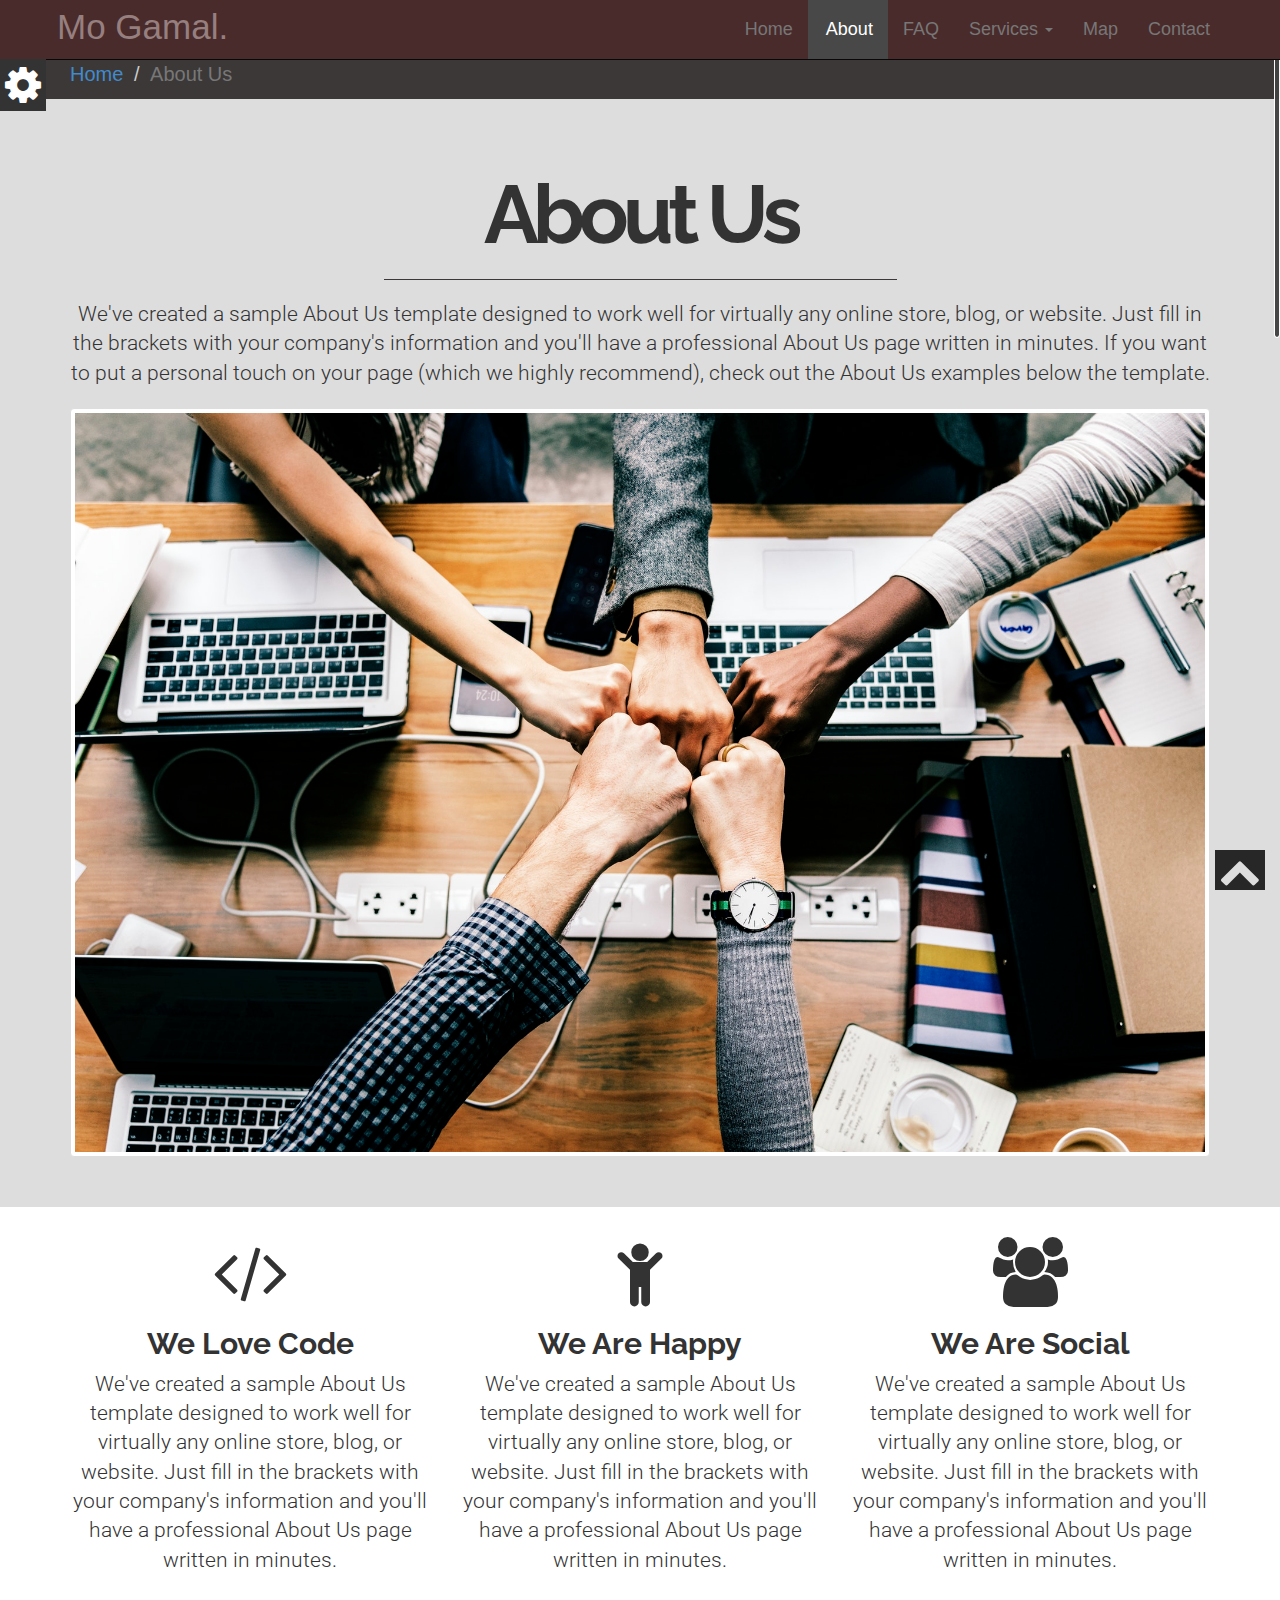
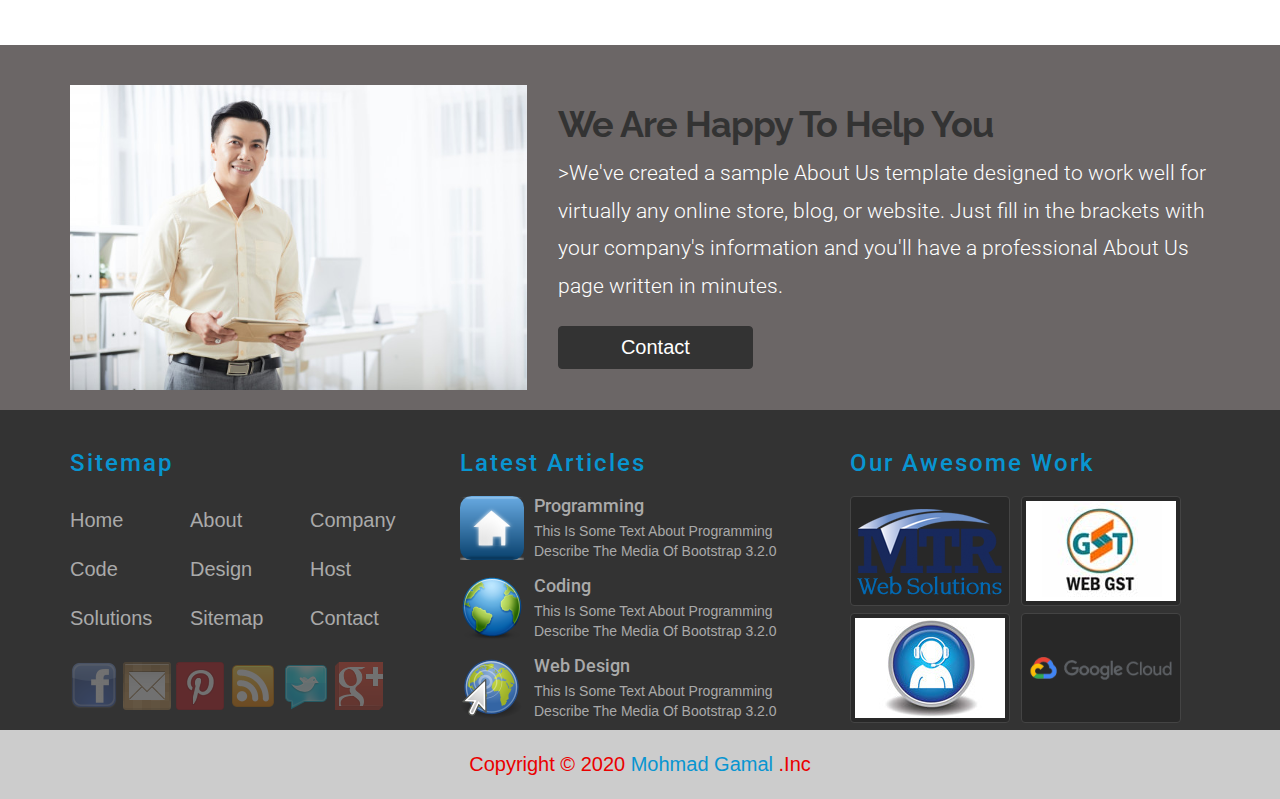
==== About.html @ 92fd9975 "update to new repo" ====
<!DOCTYPE html>
	<head>
		<meta charset="UTF-8">
		<!-- For internet explorar -->
		<meta http-equiv="X-UA-Compatible" content="IE=edge">
		<!-- First Mobile Meta -->
    	<meta name="viewport" content="width=device-width,initial-scale=1">
		<title>SecondApp</title>
		<link rel="stylesheet" href="css/bootstrap.css">
		<link rel="stylesheet" href="css/font-awesome.min.css">
		<link rel="stylesheet" href="css/style.css">
		<link rel="stylesheet" href="css/pages.css">
		<link rel="stylesheet" href="css/media.css">
		<link rel="stylesheet" href="css/pages.css">
		<link rel="stylesheet" href="css/defult_theme.css">
		<link rel="stylesheet" href="css/NavBarColor/defultcolor_navbar.css">
		<link rel="stylesheet" href="css/copyrightcolor.css">	
		<link href="https://fonts.googleapis.com/css?family=Roboto&display=swap" rel="stylesheet">
		<link href="https://fonts.googleapis.com/css?family=Raleway:400,800,900&display=swap" rel="stylesheet">
		<!--[if lt IE 9]>
      	<script src="js/html5shiv.min.js"></script>
      	<script src="js/respond.min.js"></script>
    	<![endif]-->
	</head>
	<body>
		<!-- Start Section Tool Box -->
		<section class="option-box">
			<div class="color-option">
				<h4>Color for NavBar</h4>
				<ul class="list-unstyled NavBar">
					<li data-value ="css/NavBarColor/defultcolor_navbar.css"></li>
					<li data-value ="css/NavBarColor/red_navbar.css"></li>
					<li data-value ="css/NavBarColor/yellow_navbar.css"></li>
					<li data-value ="css/NavBarColor/brown_navbar.css"></li>
				</ul>
			</div>
			<i class="fa fa-gear fa-3x gear-check "></i>
		</section>

		<!-- End Section Tool Box -->

		<!-- Start Navbar -->

		<nav class="navbar navbar-inverse navbar-fixed-top " role="navigation">
		  <div class="container">  <!-- you can use this also => container-fluid --> 
		    <!-- Brand and toggle get grouped for better mobile display -->
		    <div class="navbar-header">
		      <button type="button" class="navbar-toggle" data-toggle="collapse" data-target="#ournavbar">
		        <span class="sr-only">Toggle navigation</span>
		        <span class="icon-bar"></span>
		        <span class="icon-bar"></span>
		        <span class="icon-bar"></span>
		      </button>
		      <a class="navbar-brand" href="#">Mo <span>Gamal.</span></a>
		    </div>

		    <!-- Collect the nav links, forms, and other content for toggling -->
		    <div class="collapse navbar-collapse" id="ournavbar">
		      
		      <ul class="nav navbar-nav navbar-right">
		      	<ul class="nav navbar-nav navbar-right">
		      		
		      	</ul>
		        <li><a href="NavBar.html"> Home</a></li>
		        <li class="active"><a href="About.html" class="About">About</a></li>
		        <li><a href="FAQ.html">FAQ</a></li>
		        <li class="dropdown">
		          <a href="#" class="dropdown-toggle" data-toggle="dropdown">Services <span class="caret"></span></a>
		          <ul class="dropdown-menu" role="menu">
		            <li><a href="#">CV</a></li>
		            <li><a href="#">Programming</a></li>
		            <li><a href="#">Web Design</a></li>
		            <li class="divider"></li>
		            <li><a href="#">Desktop</a></li>
		            <li><a href="#">Web Hosting </a></li>
		          </ul>
		        </li>
		        
		        <li><a href="#">Map</a></li>
		        <li><a href="#">Contact</a></li>
		      </ul>
		    </div><!-- /.navbar-collapse -->
		  </div><!-- /.container-fluid -->
		</nav>
		<!-- End Navbar -->

		<!-- Start Breadcrumb -->
		<div class="breadcrumb-holdar">
			<div class="container">
				<ol class="breadcrumb">
					<li><a href="NavBar.html">Home</a></li>
					<li class="active">About Us</li>
				</ol>
			</div>
		</div>
		<!-- End Breadcrumb -->

		<!-- Start About Us Intro -->
		<section class="about-us text-center">
			<div class="container">
				<h1>About Us</h1>
				<hr>
				<p class="lead">
					We've created a sample About Us template designed to work well for virtually any online store, blog, or website. Just fill in the brackets with your company's information and you'll have a professional About Us page written in minutes. If you want to put a personal touch on your page (which we highly recommend), check out the About Us examples below the template.
				</p>
				<img class="img-thumbnail" src="image/teamwork.jpeg" alt="Team Work">
			</div>
		</section>

		<!-- End About Us Intro  -->

		<!-- Start About Features  -->
		<section class="about-features text-center">
			<div class="container">
				<div class="row">
					<div class="col-sm-4">
						<i class="fa fa-code fa-5x"></i>
						<h3>We Love Code</h3>
						<p class="lead">We've created a sample About Us template designed to work well for virtually any online store, blog, or website. Just fill in the brackets with your company's information and you'll have a professional About Us page written in minutes. </p>
					</div>
					<div class="col-sm-4">
						<i class="fa fa-child fa-5x"></i>
						<h3>We Are Happy</h3>
						<p class="lead">We've created a sample About Us template designed to work well for virtually any online store, blog, or website. Just fill in the brackets with your company's information and you'll have a professional About Us page written in minutes. </p>
					</div>
					<div class="col-sm-4">
						<i class="fa fa-group fa-5x"></i>
						<h3>We Are Social</h3>
						<p class="lead">We've created a sample About Us template designed to work well for virtually any online store, blog, or website. Just fill in the brackets with your company's information and you'll have a professional About Us page written in minutes. </p>
					</div>
				</div>
			</div>
		</section>

		<!-- End About Features  -->

		<!-- Start About CEO  -->
		<section class="about-ceo">
			<div class="container">
				<div class="row">
					<div class="col-sm-5">
						<img class="img-responsive" src="image/ceo2.jpg" alt="CEO">
					</div>
					<div class="col-sm-7">
						<h2 class="h1">We Are Happy To Help You</h2>
						<p class="lead">>We've created a sample About Us template designed to work well for virtually any online store, blog, or website. Just fill in the brackets with your company's information and you'll have a professional About Us page written in minutes.</p>
						<a href="#" class="btn btn-primary">Contact</a>
					</div>
				</div>
			</div>
		</section>


		<!-- End About CEO  -->

		<!-- Start Section Footar -->
		<section class="footar">
			<div class="container">
				<div class="row">
					<div class="col-lg-4 col-md-6">
						<h3>Sitemap</h3>
						<ul class="list-unstyled three-columns">
							<li>Home</li>
							<li>About</li>
							<li>Company</li>
							<li>Code</li>
							<li>Design</li>
							<li>Host</li>
							<li>Solutions</li>
							<li>Sitemap</li>
							<li>Contact</li>
						</ul>
						<ul class="list-unstyled social-list">
							<li><img src="image/facebook.png" alt="Facebook"></li>
							<li><img src="image/email.png" alt="Email"></li>
							<li><img src="image/pinterest.png" alt="Pinterest"></li>
							<li><img src="image/rss.png" alt="Rss"></li>
							<li><img src="image/Twitter.png" alt="Twitter"></li>
							<li><img src="image/google_plus.png" alt="GooglePlus"></li>
						</ul>
					</div>
					<div class="col-lg-4 col-md-6">
						<h3>Latest Articles</h3>
						<div class="media">
							<a href="#" class="pull-left" >
								<img src="image/develop.png" alt="develop" class="media-object">
							</a>
							<div class="media-body">
								<h4 class="media-heading">
									Programming
								</h4>
								This Is Some Text About Programming Describe The Media Of Bootstrap 3.2.0
							</div>
						</div>
						<div class="media">
							<a href="#" class="pull-left" >
								<img src="image/ers.png" alt="ers" class="media-object">
							</a>
							<div class="media-body">
								<h4 class="media-heading">
									Coding
								</h4>
								This Is Some Text About Programming Describe The Media Of Bootstrap 3.2.0
							</div>
						</div>
						<div class="media">
							<a href="#" class="pull-left" >
								<img src="image/map.png" alt="map" class="media-object">
							</a>
							<div class="media-body">
								<h4 class="media-heading">
									Web Design
								</h4>
								This Is Some Text About Programming Describe The Media Of Bootstrap 3.2.0
							</div>
						</div>
					</div>
					<div class="col-lg-4 img">
						<h3 class="logo">Our Awesome Work</h3>
						<img src="image/logo-web-design.png" alt="logo-web-design" class="img-thumbnail">
						<img src="image/web-GST.jpg" alt="web-GST" class="img-thumbnail">
						<img src="image/headphone.jpg" alt="headphone" class="img-thumbnail">
						<img src="image/Google-Cloud.png" alt="Google-Cloud" class="img-thumbnail google">
					</div>
				</div>
			</div>
			<div class="copyright text-center">
				Copyright &copy; 2020 <span>Mohmad Gamal</span> .Inc
			</div>
		</section>

		<!-- End Section Footar -->
		
		<!-- Start Section Scroll To Top  -->

		<div id="scroll-top">
			<i class="fa fa-chevron-up fa-3x"></i>
		</div>
		<!-- End Section Scroll To Top  -->

		<script src="js/jquery-3.2.0.min.js" ></script>
		<script src="js/bootstrap.min.js" ></script>
		<script src="js/good.js" ></script>
        <script src="js/jquery.nicescroll.min.js" ></script>
	</body>

</html>
---- css/style.css ----
body{overflow: hidden;}

h1,h2,h3,h4,h5,.lead {font-family: 'Roboto', sans-serif;}

.os {margin: 2px;padding: 2px;background: #333;color: #fff;}

img[src='image/4g.jpg'] {margin-top: 25px;}

/* Start Section Tool Box */
.option-box {position: fixed;top: 59px;left: 0;z-index: 9999;}

.option-box .color-option {float: left;padding: 10px;width: 200px;}

.option-box .color-option ul li {width: 20px;height: 20px;display: inline-block;margin-right: 3px;cursor: pointer;}

.option-box .gear-check {padding: 5px;cursor: pointer;}

/* End Section Tool Box */

/* Start Navbar Style */

.dropdown-menu > li > a {padding: 9px 25px;}

.dropdown-menu > li > a:hover {padding-left:35px;}

.navbar-nav > li > .dropdown-menu {border-top:1px solid #4c3f3f ;min-width:205px;}

.navbar-right .dropdown-menu {left:0;right:auto;}

.navbar {min-height:60px; margin-bottom: 0px;border-radius:0;}

.navbar-nav > li > a {padding-top: 20px;padding-bottom: 21px;font-size: 18px;line-height:18px;}

.navbar-inverse .navbar-brand {font-size: 35px;line-height: 35px;padding: 9px 0px 15px 2px;}

.navbar-toggle {padding: 5px 4px 4px 4px;margin-top: 16px;}

.navbar-inverse .navbar-nav > li > a[class="About"] {padding-left: 18px;}

/* End Navbar Style */

/* Start Carousel Style */
.carousel {margin-top: 60px;}

.carousel-inner {width: 100%;height: 100%;}

.carousel-inner .first_img {background: url(../image/20.jpg) no-repeat center center fixed;min-height: 480px;}

.carousel-inner .second_img {background: url(../image/10.jpg) no-repeat center center fixed;min-height: 480px;}

.carousel-inner .third_img {background: url(../image/30.jpg) no-repeat center center fixed;min-height: 480px;}

.carousel-inner > .item > img {width: 100%;}

.carousel-caption,#last { bottom: 70px;background:rgba(3,3,3,0.2);padding-top: 10px;padding-bottom:10px;}

#last {bottom: 150px;}

.carousel-indicators li {width: 15px;height: 15px;margin: 1px;}

.carousel-indicators .active {width: 17px;height: 17px;}

/* End Carousel Style */

/* Start About Style */


.About .lead {font-size:25px ;margin-top:15px ;}

.About h1 {font-weight: bold;}

/* End About Style */

/* Start Features Style */

.features .feat {margin-bottom: 50px;
}
.features .feat p {line-height: 2em;}

.features .feat span.glyphicon {font-size: 25px;margin-bottom: 10px;}

/* End Features Style */

/* Start Section best friends Style */
.best_friends {background: url(../image/web.jpg) no-repeat center center fixed;min-height: 400px;}

.best_friends .team {min-height: 400px;}

.best_friends .person img {opacity: 0.6;filter: alpha(opacity=60);}

.best_friends .person img:hover{opacity: 1;filter: alpha(opacity=100);}

.best_friends .person .img-thumbnail {margin-bottom: 7px;margin-right: 7px}

/* End Section best friends Style */

/* Start Testimonials Style */

.Testimonials .lead {line-height: 2em;margin-bottom: 10px;}

.Testimonials span {font-size: 28px;font-weight: bold;}

.Testimonials .carousel-inner {min-height: 150px;}

.Testimonials .carousel-indicators {position:static;width: 100%;margin-left: auto;padding-top: 0;}

.Testimonials .carousel-indicators li {text-indent:0;width:80px;height:80px;opacity:0.4;border-radius:50%;overflow:hidden;margin:10px;}

.Testimonials .carousel-indicators li.active {width: 80px;height: 80px;opacity: 1;background: none;}

.Testimonials .carousel-indicators li img {max-height: 100%;}

/* End Testimonials Style */

/*-- Start Prices Table Style */

.price_table .price_box {padding: 10px;margin-bottom: 20px;} 

.price_table .price_box h2 {margin: 5px 0 15px;}

.price_table .price_box:hover p
{
	-webkit-transform:scale(1.3,1.3) rotate(360deg);
	-moz-transform:scale(1.3,1.3) rotate(360deg);
	-o-transform:scale(1.3,1.3) rotate(360deg);
	transform:scale(1.3,1.3) rotate(360deg);
}
.price_table .price_box p 
{
	font-size: 40px;
	font-weight: bold;
	width: 100px;
	height: 100px;
	border-radius: 50%;
	line-height: 100px;
	-webkit-transition-duration:0.7s;
	-moz-transition-duration:0.7s;
	-o-transition-duration:0.7s;
	transition-duration:0.7s;

}

.price_table .price_box ul {line-height: 250%;font-size: 20px;}

.price_table .price_box a {margin-bottom: 10px;}

/* End Prices Table Style */

/* Start Section Our Team Style */
.our_team {background: url(../image/web.jpg) no-repeat center center fixed;min-height: 600px;}

.our_team .team {min-height: 600px;}

.our_team .person {margin-bottom: 60px;}

.our_team .person i {margin: 3px;}

/* End Section Our Team Style */

/* Start Section Subscribe Style */
 
.Subscribe .h1 {letter-spacing: 2px;margin-bottom: 20px;}

.Subscribe p {margin-bottom: 30px;}

.Subscribe .form-control {border-radius: 0;margin-right: -5px;width: 300px;}

.Subscribe button {border-radius:0;}

/* End Section Subscribe Style */

/* Start Section Stats Style */
.statistics {background: url('../image/stat.jpg') no-repeat center center fixed;min-height: 400px;}

.statistics .data {min-height: 400px;}

.statistics p {font-size: 60px;font-weight: 80px;margin-bottom:0;}

.statistics span {font-size: 18px;}

/* End Section Stats Style */



/* Start Our Skills Style */ 

.our-skills h2 {font-weight: bold;margin-top: 0;}

.our-skills .progress {height: 36px;}

.our-skills .progress-bar{line-height: 36px;font-size: 18px;font-weight: bold;text-align: left;text-indent: 10px;}

/* End Our Skills Style */ 

/* Start Section Contact Us Style */
.contact-us {background: url('../image/contact.jpg') no-repeat center center fixed;min-height: 400px;}

.contact-us p {margin-bottom: 50px}

.contact-us textarea {height: 108px;}

.contact-us .fields {min-height: 400px;}

.contact-us p {margin-bottom: 50px}

.contact-us textarea {height: 108px;}

/* End Section Contact Us Style */

/* Start Section Our Clients Style */

.our-clients {padding-top: 10px;padding-bottom: 10px;}

.our-clients img {opacity: 0.4;filter: alpha(opacity=40);margin-top: 10px;margin-bottom: 10px;}

.our-clients img:hover{opacity: 1;}

/* End Section Our Clients Style */

/* Start Section Footar Style*/

.footar {padding-top: 10px;}

.footar h3 {letter-spacing: 2px;margin: 30px 0 20px;}

.footar .three-columns{overflow: hidden;}

.footar .three-columns li{width: 33.3333%;float: left;margin: 10px 0;font-size: 20px}

.footar .social-list {overflow: hidden;margin: 20px 0 10px;}

.footar .social-list li {float: left;margin-right:5px;opacity: 0.3;filter: alpha(opacity=30);}

.footar .social-list li:hover{opacity: 1;}

.footar .img-thumbnail {margin-bottom: 7px;margin-right: 7px}

.footar .copyright {padding: 20px 0;padding-top: 20px;font-size: 20px;}

.footar .copyright {background-color: black;}

/* End Section Footar Style*/

/* Start Section Loading Style  #2c3e50*/
.loading-overlaping
{
	background:#222 ;
	color: #fff;
	position: fixed;
	top: 0;
	left: 0;
	width: 100%;
	height: 100%;
	z-index: 999999;
}
.loading-overlaping .h1 {position: fixed;top: 60%;left: 46%;}

.sk-chase {width:60px;height:60px;position:relative;top:47%;left:50%;animation:sk-chase 2.5s infinite linear both;}

.sk-chase-dot { width:100%;height:100%;position:absolute;left: 0;top: 0;animation:sk-chase-dot 2.0s infinite ease-in-out both; }

.sk-chase-dot:before {
  content: '';
  display: block;
  width: 25%;
  height: 25%;
  background-color: #fff;
  border-radius: 100%;
  animation: sk-chase-dot-before 2.0s infinite ease-in-out both; 
}

.sk-chase-dot:nth-child(1) { animation-delay: -1.1s; }
.sk-chase-dot:nth-child(2) { animation-delay: -1.0s; }
.sk-chase-dot:nth-child(3) { animation-delay: -0.9s; }
.sk-chase-dot:nth-child(4) { animation-delay: -0.8s; }
.sk-chase-dot:nth-child(5) { animation-delay: -0.7s; }
.sk-chase-dot:nth-child(6) { animation-delay: -0.6s; }
.sk-chase-dot:nth-child(1):before { animation-delay: -1.1s; }
.sk-chase-dot:nth-child(2):before { animation-delay: -1.0s; }
.sk-chase-dot:nth-child(3):before { animation-delay: -0.9s; }
.sk-chase-dot:nth-child(4):before { animation-delay: -0.8s; }
.sk-chase-dot:nth-child(5):before { animation-delay: -0.7s; }
.sk-chase-dot:nth-child(6):before { animation-delay: -0.6s; }

@keyframes sk-chase { 100% { transform: rotate(360deg); } }

@keyframes sk-chase-dot { 80%, 100% { transform: rotate(360deg); } }

@keyframes sk-chase-dot-before {50% {transform: scale(0.4); } 100%, 0% {transform: scale(1.0); } }

/* End Section Loading Style*/

/* Start Section Scroll To Top Style*/
 #scroll-top
 {
 	width: 50px;
 	height: 40px;
 	color: #ddd;
 	background-color:#272727;
 	text-align: center;
 	position: fixed;
 	right: 15px;
 	bottom: 10px;
 	z-index: 9999; 
 }
#scroll-top:hover{background-color: #444;}

 /* End Section Scroll To Top Style*/

/* Start Section group*/
 .contact-us,.statistics,.our_team,.best_friends,
 .carousel-inner .third_img,
 .carousel-inner .second_img,.carousel-inner .first_img{
 	-webkit-background-size:cover;
	-moz-background-size:cover;
	-o-background-size:cover;
	background-size:cover;
 }

.features .h1,.best_friends .h1,.Testimonials .h1,
.price_table .h1,.our_team .h1,
.statistics .h1,.our-skills .h1 {font-weight: bold;margin-bottom: 60px;}

.footar .social-list li, .our-clients img,
.statistics .stats,.Testimonials .carousel-indicators li,
.best_friends .person img,.dropdown-menu > li > a{
	-webkit-transition:all 0.5s ease-in-out;
	-moz-transition:all 0.5s ease-in-out;
	-o-transition:all 0.5s ease-in-out;
	transition:all 0.5s ease-in-out;
}
.features,.best_friends .team,.Testimonials,
.price_table,.our_team .team,
.Subscribe,.statistics .data,
.our-skills,.contact-us .fields {padding-top:50px;padding-bottom:50px;}
 /* End Section group*/
---- css/pages.css ----
/* Start About Us */
.breadcrumb-holdar {
	background-color: #3c3838;
	margin-top:50px;
}
.breadcrumb {
	padding: 10px 0;
	margin:0;
	font-size: 20px;
	background-color: #3c3838;
}

.about-us {
	padding: 50px 0;
	background-color: #ddd;

}

.about-us h1 {
	font-family: 'Raleway', sans-serif;
	font-weight: bold;
	font-size: 82px;
	letter-spacing: -6px;
}

.about-us hr{width: 45%;border-color: #3c3838;}
.about-features {padding:30px 0 30px; }
.about-features h3 {font-family: 'Raleway', sans-serif; font-size: 30px;font-weight: bold;}

.about-features p{padding-bottom: 20px;}

.about-ceo {background-color:#6b6666;padding-top: 40px;padding-bottom: 20px;}
.about-ceo h2 {font-family: 'Raleway', sans-serif; font-size: 36px;font-weight: bold;letter-spacing:-1px }

.about-ceo .lead {line-height: 1.8;color: #fff;}
.about-ceo .btn-primary {background-color:#333;border-color:#333;width: 30%;font-size: 20px;}

/* End About Us */

/* Start FAQ */
.faq {padding: 40px 0}

.faq h1 {font-family: 'Raleway', sans-serif; letter-spacing: -4px;font-size: 70px;}

.faq h1 ~ hr {width: 70%; border-color: #ccc}
.faq-questions {padding: 40px 30px; background-color:#ddd; }

.faq-questions .panel-heading .collapsed-one:after,
.faq-questions .panel-heading .collapsed-tow:after,
.faq-questions .panel-heading .collapsed-three:after {font-family: 'glyphicons halflings';content: "\e114";color: #444;float: right;}

.faq-questions .panel-heading a.collapsed:after {font-family: 'glyphicons halflings';content: "\e080";color: #999;float: right}

/* End FAQ */
---- css/pages.css ----
/* Start About Us */
.breadcrumb-holdar {
	background-color: #3c3838;
	margin-top:50px;
}
.breadcrumb {
	padding: 10px 0;
	margin:0;
	font-size: 20px;
	background-color: #3c3838;
}

.about-us {
	padding: 50px 0;
	background-color: #ddd;

}

.about-us h1 {
	font-family: 'Raleway', sans-serif;
	font-weight: bold;
	font-size: 82px;
	letter-spacing: -6px;
}

.about-us hr{width: 45%;border-color: #3c3838;}
.about-features {padding:30px 0 30px; }
.about-features h3 {font-family: 'Raleway', sans-serif; font-size: 30px;font-weight: bold;}

.about-features p{padding-bottom: 20px;}

.about-ceo {background-color:#6b6666;padding-top: 40px;padding-bottom: 20px;}
.about-ceo h2 {font-family: 'Raleway', sans-serif; font-size: 36px;font-weight: bold;letter-spacing:-1px }

.about-ceo .lead {line-height: 1.8;color: #fff;}
.about-ceo .btn-primary {background-color:#333;border-color:#333;width: 30%;font-size: 20px;}

/* End About Us */

/* Start FAQ */
.faq {padding: 40px 0}

.faq h1 {font-family: 'Raleway', sans-serif; letter-spacing: -4px;font-size: 70px;}

.faq h1 ~ hr {width: 70%; border-color: #ccc}
.faq-questions {padding: 40px 30px; background-color:#ddd; }

.faq-questions .panel-heading .collapsed-one:after,
.faq-questions .panel-heading .collapsed-tow:after,
.faq-questions .panel-heading .collapsed-three:after {font-family: 'glyphicons halflings';content: "\e114";color: #444;float: right;}

.faq-questions .panel-heading a.collapsed:after {font-family: 'glyphicons halflings';content: "\e080";color: #999;float: right}

/* End FAQ */
---- css/defult_theme.css ----
/**** Start Defult Them ****/

.option-box .color-option,
.option-box .gear-check,
.dropdown-menu > li > a,
.dropdown-menu > li > a:hover,
.best_friends .team,
.our_team .team,
.statistics .stats:hover,
.contact-us input[type="text"],
.contact-us textarea,
.footar a:hover
{
	color: #fff;
}
.About .lead ,
.About h1,
.Subscribe h1 
{
	color:#888;
}

.footar a,
.footar,
.footar .copyright ,
.footar  
{
	color: #aaa;
}
.footar .copyright span,
.footar h3 
{
	color: #0895d1;
}
.navbar-inverse .navbar-nav > .active > a,
.navbar-nav > li > .dropdown-menu,
.option-box .color-option 
{
	 background-color:#4a2b2b;
}
.dropdown-menu > li > a:hover,
.our-clients 
{
	background-color:#ccc;
}
.features ,
.price_table,
.Subscribe
{
	background: #eee;
}
.best_friends .person .img-thumbnail,
.footar .img-thumbnail 
{
	background: rgba(0,0,0,0.2);
	border: 1px solid #444;
}

.features ,
.price_table,
.Subscribe
{
	background: #eee;
}
.best_friends .person .img-thumbnail,
.footar .img-thumbnail 
{
	background: rgba(0,0,0,0.2);
	border: 1px solid #444;
}
.features ,
.price_table,
.Subscribe
{
	background: #eee;
}
.best_friends .person .img-thumbnail,
.footar .img-thumbnail 
{
	background: rgba(0,0,0,0.2);
	border: 1px solid #444;
}

.price_table .price_box p,
.features .feat span.glyphicon  
{
	color: #666;
	background: #f3f3f3;
	border: 4px solid #666;
}
.contact-us input[type="text"],
.contact-us textarea
{
	background: rgba(82,78,78,0.3);
	border: none;
}

.footar .copyright ,
.footar ,
.option-box .gear-check
{
	background: #333;
}

.navbar-inverse .navbar-brand span:hover 
{
	color:#4a2b2b;
}

.About h1 span 
{
	color:#4a2b2b;
}

.Testimonials span 
{
	color:#4b5d8a;
}
.statistics .data 
{
	background-color: rgba(2,2,2,0.8);
	color:#b6b5b5;
}
.our-skills .progress-bar
{
	color: black;
}
.contact-us .fields 
{
	background: rgba(2,2,2,0.9);
	color: #ddd;
}

.option-box .color-option
{
	border: 1px solid #ff8080;
}
.option-box .color-option ul li 
{
	background: #f00;
}

.dropdown-menu .divider 
{
	background-color:#4c3f3f;
}
.carousel-caption,#last
{
	background:rgba(3,3,3,0.2);
}
.carousel-indicators .active 
{
	background-color: #4b5d8a;
}

.best_friends .team 
{
	background: rgba(3,3,3,0.8);
}

.Testimonials .carousel-indicators li 
{
	border: 3px solid #fff;
}
.Testimonials .carousel-indicators li.active 
{
	border: 3px solid #4b5d8a;
}

.price_table .price_box 
{
	background: #fff;
	border: 2px solid #ddd;
}
.price_table .price_box:hover p
{
	border: 4px solid #dfdfdf;
}

.our_team .team 
{
	background: rgba(3,3,3,0.8);
}

/**** End Defult Them ****/
---- css/NavBarColor/defultcolor_navbar.css ----
.navbar-inverse 
{
	 background-color:#4a2b2b;
	 
}
.navbar-inverse .navbar-nav > .active > a, 
.navbar-nav > li > .dropdown-menu, .option-box .color-option
{
	background-color: #484848;
}
.navbar-inverse .navbar-brand
{
	color: #967f7f;
}
.navbar-inverse .navbar-brand span:hover 
{
	color:black;
}
---- css/copyrightcolor.css ----
.footar .copyright
{
	background-color:#cccccc;
	color: #ea0000;
}
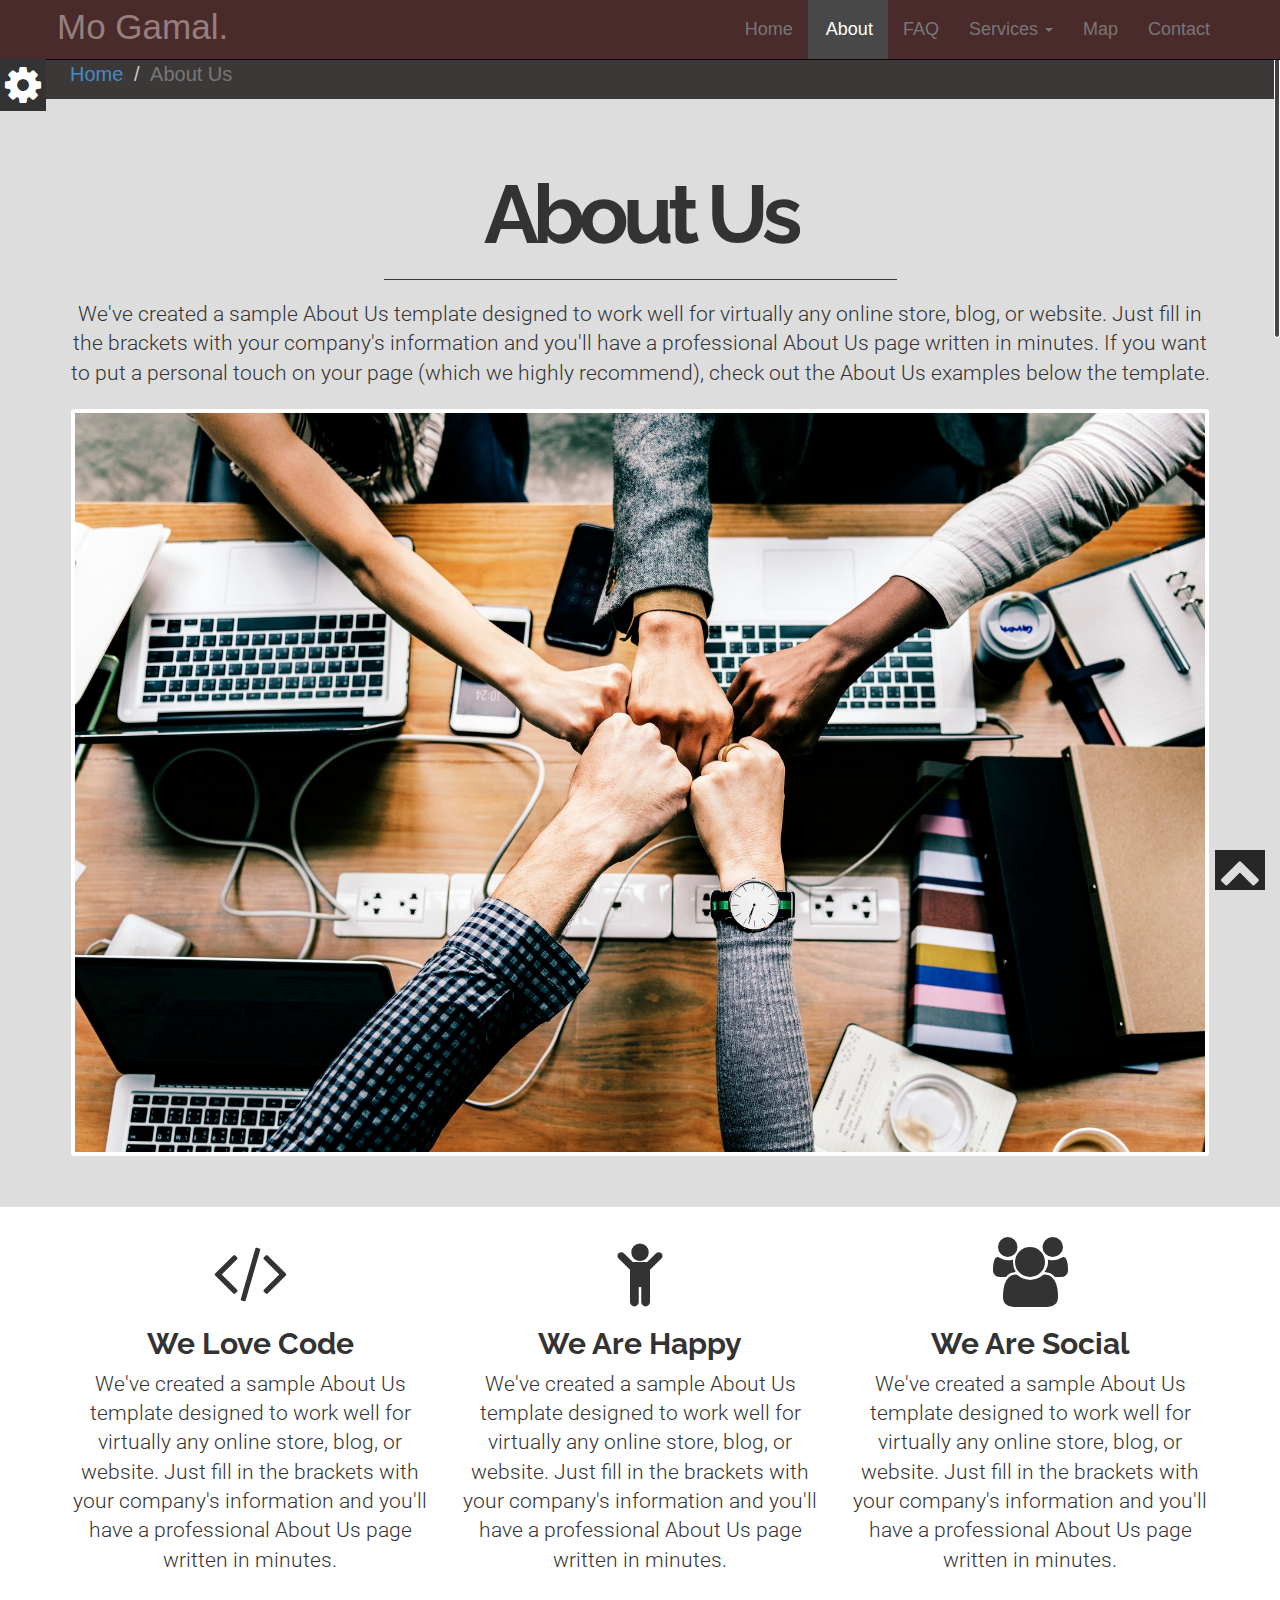
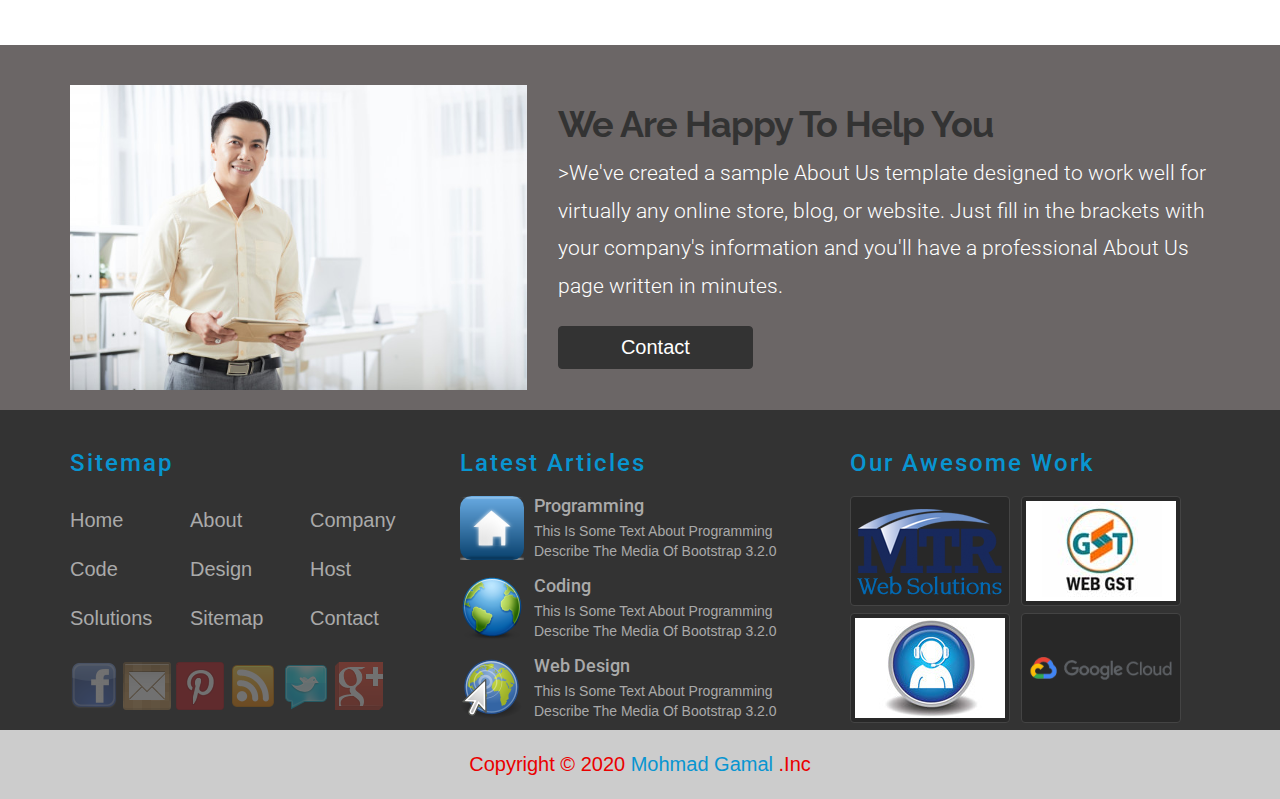
==== commit 9aa2b6f1: "update to new repo" ====
--- a/About.html
+++ b/About.html
@@ -61,7 +61,7 @@
 		      	<ul class="nav navbar-nav navbar-right">
 		      		
 		      	</ul>
-		        <li><a href="NavBar.html"> Home</a></li>
+		        <li><a href="index.html"> Home</a></li>
 		        <li class="active"><a href="About.html" class="About">About</a></li>
 		        <li><a href="FAQ.html">FAQ</a></li>
 		        <li class="dropdown">
